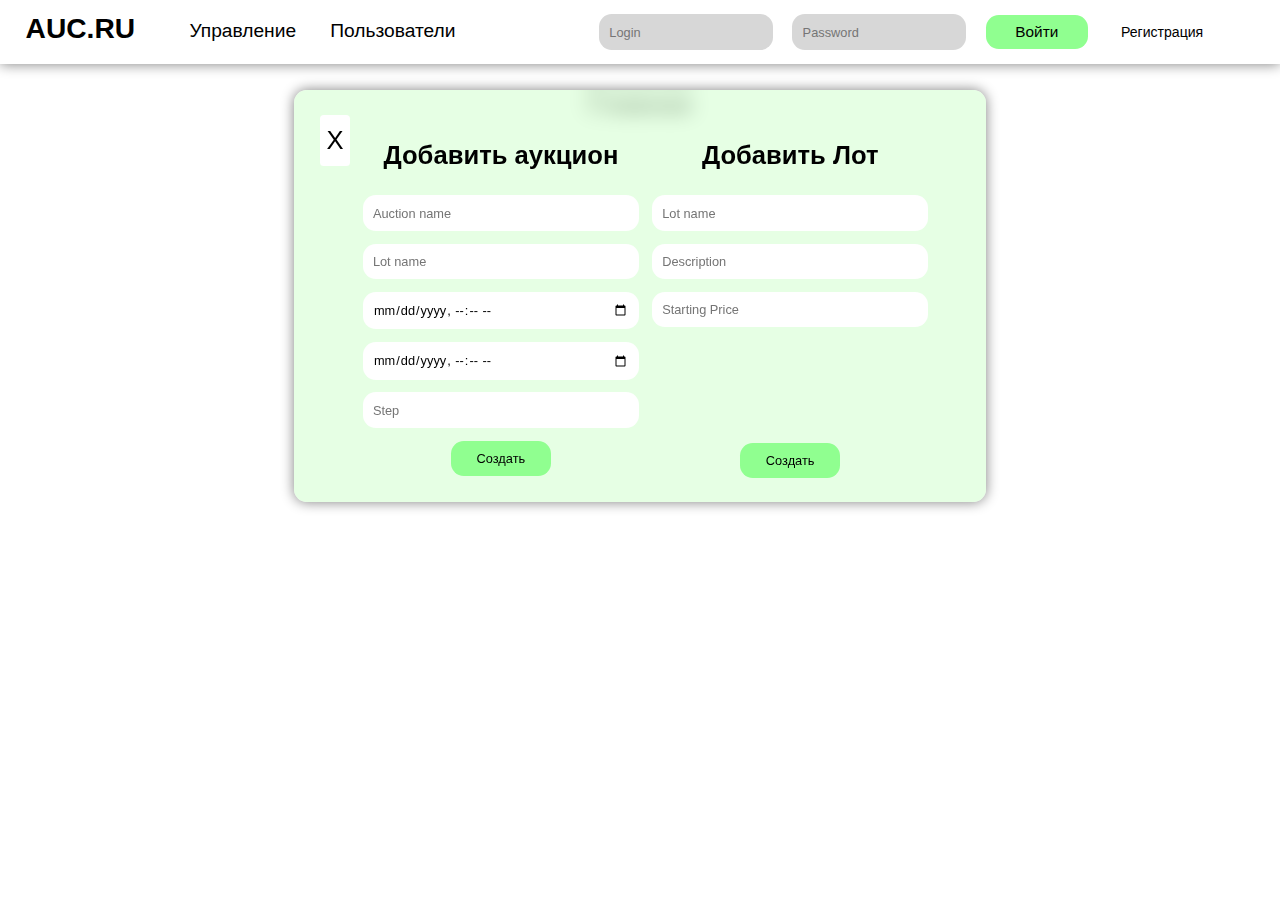
==== index.html @ 2f701a17 "Мозговый вторник" ====
<!DOCTYPE html>
<html lang="en">
<head>
    <meta charset="UTF-8">
    <meta name="viewport" content="width=device-width, initial-scale=1.0">
    <title>Auctions</title>
    <link rel="stylesheet" href="./resources/css/style.css">
    <script src="./resources/js/FormLogic.js"></script>
    <script src="./resources/js/renderMainPage.js"></script>
</head>
<body onload="renderMainPage()">

    <!-- Header html -->

    <header>
        <h1>
            <a href="index.html">AUC.RU</a>
        </h1>
        <button class = "hide-bt" onclick = "openForm('control-dialog')">Управление</button>
        <button class = "hide-bt" onclick = "openForm('user-dialog')">Пользователи</button>
        <div id = "welcome">Hello, name!</div>
        <form id="auth-form" action="">
            <input type="text" name = "login" placeholder="Login">
            <input type="text" name = "password" placeholder="Password">
            <input type="submit" value = "Войти">
        </form>
        <button class = "button-reg" onclick="openForm('reg-dialog')">Регистрация</button>
    </header>

    <!-- Main -->

    <main>
        <h1 class="title-main">Главная</h1>

        <!-- Reg Dialog -->

        <dialog id="reg-dialog">
            <div class="reg-page">
                <button class="close-button" onclick="closeForm('reg-dialog')">X</button>
                <h1>Регистрация</h1>
                <form  id = "reg-form" action="" method="post">
                    <input type="text" name = "login" placeholder="Login">
                    <input type="text" name = "lastname" placeholder="Lastname">
                    <input type="text" name = "name" placeholder="Name">
                    <input type="text" name = "middle_name" placeholder="Middlename">
                    <input type="text" name = "bank_info" placeholder="Bank info">
                    <input type="text" name = "password" placeholder="Password">
                    <input type="submit" value="Зарегаться">
                </form>
            </div>
        </dialog>

        <!-- Control Dialog -->

        <dialog id="control-dialog">
            <button class="close-button" onclick="closeForm('control-dialog')">X</button>
            <div class="control-page">
                <h1>Добавить аукцион</h1>
                <form  id = "control-form" action="/auc/create" method="post">
                    <input required type="text" name = "auct_name" placeholder="Auction name" >
                    <input required type="text" name = "lot_name" placeholder="Lot name">
                    <input required type="datetime-local" name = "starting_date" placeholder="Starting date">
                    <input required type="datetime-local" name = "ending_date" placeholder="Ending_date">
                    <input required type="number" name = "auct_step" placeholder="Step">
                    <input type="submit" value="Создать" onclick = "alert('Ставка сделана, ставок больше нет')">
                </form>
            </div>
            <div class="control-page">
                <h1>Добавить Лот</h1>
                <form  id = "control-form" action="/lot/create" method="post">
                    <input required type="text" name = "lot_name" placeholder="Lot name">
                    <input required type="text" name = "description" placeholder="Description">
                    <input required type="number" name = "start_price" placeholder="Starting Price">
                    <input type="submit" value="Создать" class = "second-b">
                </form>
            </div>
        </dialog>

        <!-- User Dialog -->

        <dialog id="user-dialog">
            <div class="user-page">
                <button class="close-button" onclick="closeForm('user-dialog')">X</button>
                <h1>Все пользователи</h1>
                <div id="user-block">
                    <form class="user-info" action ="/user/update" method="post">
                        <input readonly value="ID" name="id" class="user-id">
                        <input readonly value="Lastname" class="user-lname">
                        <input readonly value="Name" class="user-name">
                        <input readonly value="Middlename" class="user-mname">
                        <input readonly value="Bank info" class="user-bank">
                        <select name="id_role" class="user-role" onchange="updateUser(0)">
                            <option value="1">Администратор</option>
                            <option value="2">Аукционер</option>
                            <option value="3">Участник</option>
                        </select>
                    </form>                    
                </div>
            </div>
        </dialog>

        <!-- Auctions -->

        <div id="auc-box">
            <!-- <div class="auc-cont">
                <h2>Название аукциона</h2>
                <p>Дата начала: 22.22.2024 00:00</p>
                <p>Дата окончания: 23.22.2024 00:00</p>
                <ol>
                    <li>Лот 1</li>
                    <li>Лот 2</li>
                    <li>Лот 3</li>
                </ol>
                
                <button onclick = "alert('Ставка сделана, ставок больше нет')">Сделать ставку</button>
            </div>
            <div class="auc-cont">
                <h2>Название аукциона</h2>
                <p>Дата начала: 22.22.2024 00:00</p>
                <p>Дата окончания: 23.22.2024 00:00</p>
                <ol>
                    <li>Лот 1</li>
                    <li>Лот 2</li>
                    <li>Лот 3</li>
                    <li>Лот 4</li>
                </ol>
                <button onclick = "alert('Ставка сделана, ставок больше нет')">Сделать ставку</button>
            </div> -->
        </div>

    </main>
</body>
</html>
---- resources/css/style.css ----
/* All documetn styles */
* {
    margin: 0;
    font-family: "Roboto", sans-serif;
}

body::-webkit-scrollbar {
    display: none;
}

dialog{
    transition: display 0.2s allow-discrete, overlay 0.2s allow-discrete;
    animation: close-dialog 0.2s forwards;
    top: 7vw;
    margin: 0 auto;
    width: 30%;
    border: none;
    border-radius: 1vw;
    background-color: rgb(219, 255, 216, 0.7);
    backdrop-filter: blur(10px);
    z-index: 4;
    padding: 2vw;
    box-shadow: 0vw 0vw 1vw 0vw grey;
}

dialog[open]{
    animation: open-dialog 0.2s forwards;
}

input {
    border: none;
    border-radius: 1vw;
    padding: 0.8vw;
    background-color: rgb(215, 215, 215);
    font-size: 1vw;
}

input[type='submit'] {
    cursor: pointer;
    transition: 0.2s;
    padding: 0.8vw 2vw;
    background-color: rgb(144, 255, 144);
}

input[type='submit']:hover {
    background-color: rgb(89, 255, 89);
    transition: 0.5s;
}

/* Header styles */

header {
    display: flex;
    justify-content: end;
    width: 100%;
    height: 5vw;
    box-shadow: 0 0.1vw 1vw 0 grey;
}

header h1 a{
    position: absolute;
    text-decoration: none;
    font-weight: 900;
    font-size: 2.2vw;
    left: 0;
    margin-left: 2vw;
    margin-top: 1vw;
    color: black;
}

header div#welcome{
    display: none; /* При успешной авторизации - display: block*/
    font-size: 1.4vw;
    position: absolute;
    right: 10vw;
    align-self: center;
}

header button.button-reg{
    display: flex; /* При успешной авторизации - display: none*/
}

form#auth-form{
    margin-right: 15vw;
    display: flex; /* При успешной авторизации - display: none*/
    gap: 1.5vw;
    align-items: center;
}

form#auth-form input{
    width: 12vw;
    font-size: 1vw;
}

form#auth-form input[type='submit']{
    width: 8vw;
    font-size: 1.2vw;
    font-weight: 500;
    padding: 0.65vw 2vw;
}

header button{
    transition: 0.2s;
    border: none;
    border-radius: 1vw;
    background: none;
    position: absolute;
    margin-top: 1.1vw;
    margin-right: 4vw;
    font-size: 1.1vw;
    font-weight: 300;
    padding: 0.75vw 2vw;
}

header button:hover{
    background-color: rgb(144, 255, 144);
    transition: 0.5s;
}

header .hide-bt{
    position: absolute;
    left: 14vw;
    font-size: 1.5vw;
    padding: 0.5vw 0.8vw;
}

header .hide-bt:nth-of-type(2){
    left: 25vw;
}

/* main styles */

main h1 {
    margin: 2vw 0;
    text-align: center;
    font-size: 2vw;
}

main #auc-box{
    margin: 0 10vw;
    padding: 2vw;
    display: flex;
    flex-wrap: wrap;
    justify-content: center;
    gap: 5vw;
}

#auc-box .auc-cont h2{
    font-size: 1.7vw;
}

#auc-box .auc-cont p{
    line-height: 0.2vw;
    font-weight: 500;
    font-style: italic;
    font-size: 1vw;
}

#auc-box .auc-cont p:nth-of-type(2){
    margin-bottom: 1vw;
}

#auc-box .auc-cont{
    background-color: rgb(202, 202, 202);
    border-radius: 1vw;
    padding: 2vw;
    display: flex;
    flex-direction: column;
    align-items: center;
    gap: 1vw;
    position: relative;
}

.auc-cont ol{
    align-self: start;
    word-wrap: balance;
    padding-left: 1.5vw;
}

#auc-box .auc-cont li{
    font-size: 1vw;
}

.auc-cont button {
    transition: 0.2s;
    margin-top: auto;
    border: none;
    background-color: rgb(144, 255, 144);
    padding: 0.8vw 1vw;
    border-radius: 1vw;
    font-weight: 600;
    font-size: 1vw;
}

.auc-cont button:hover{
    background-color: rgb(68, 255, 68);
    transition: 0.5s;
}

/* dialog reg styles */

main dialog#reg-dialog h1{
    margin: 0vw 0 1.5vw 0;
}

dialog form#reg-form{
    display: flex;
    flex-direction: column;
    align-items: center;
    gap: 1vw;
}

dialog form#reg-form input:not(input[type="submit"]){
    width: 20vw;
    background-color: white;
}

dialog button.close-button {
    transition: 0.2s;
    border: none;
    background-color: white;
    padding: 0.2vw 0.5vw;
    border-radius: 0.3vw;
    font-size: 2vw;
    height: 4vw;
}

dialog button.close-button:hover{
    background-color: rgb(219, 219, 219);
    transition: 0.5s;
}

/* dialog control styles */

dialog#control-dialog{
    display: flex;
    gap: 1vw;
    width: 50vw;
}

dialog form#control-form{
    display: flex;
    flex-direction: column;
    align-items: center;
    gap: 1vw;
}

dialog form#control-form input:not(input[type="submit"]){
    width: 20vw;
    background-color: white;
}

input.second-b{
    position: absolute;
    top: 27.6vw;
}

/* dialog user styles */

dialog#user-dialog {
    width: 90vw;
}

dialog form.user-info{
    display: flex;
    gap: 0.6vw;
    justify-content: center;
}

dialog form.user-info *{
    width: 10vw;
    margin-bottom: 0.5vw;
    font-size: 1vw;
    background: white;
    border: 0.1vw solid rgb(58, 107, 33);
}
dialog form.user-info *:nth-child(1){
    width: 3vw;
    background-color: rgb(230, 230, 230);
}

dialog form.user-info select{
    border: 0.1vw solid rgb(58, 107, 33);
    border-radius: 1vw;

}

@keyframes open-dialog{
    from {
        opacity: 0;
    }
    to {
        opacity: 1;
    }
}

@keyframes close-dialog{
    from {
        opacity: 1;
    }
    to {
        opacity: 0;
    }
}
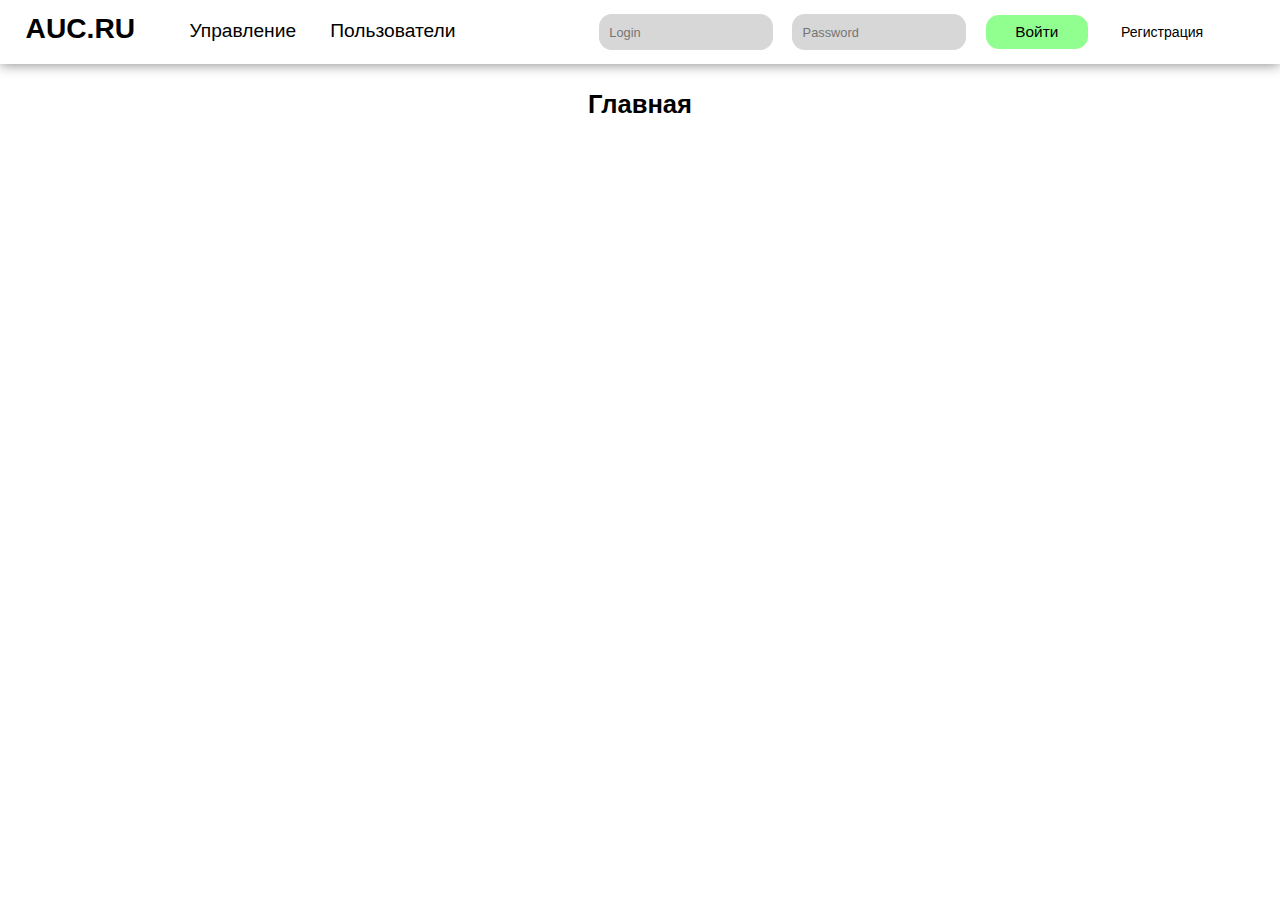
==== commit bbc42aee: "Небольшая среда" ====
--- a/index.html
+++ b/index.html
@@ -54,26 +54,28 @@
         <!-- Control Dialog -->
 
         <dialog id="control-dialog">
-            <button class="close-button" onclick="closeForm('control-dialog')">X</button>
-            <div class="control-page">
-                <h1>Добавить аукцион</h1>
-                <form  id = "control-form" action="/auc/create" method="post">
-                    <input required type="text" name = "auct_name" placeholder="Auction name" >
-                    <input required type="text" name = "lot_name" placeholder="Lot name">
-                    <input required type="datetime-local" name = "starting_date" placeholder="Starting date">
-                    <input required type="datetime-local" name = "ending_date" placeholder="Ending_date">
-                    <input required type="number" name = "auct_step" placeholder="Step">
-                    <input type="submit" value="Создать" onclick = "alert('Ставка сделана, ставок больше нет')">
-                </form>
-            </div>
-            <div class="control-page">
-                <h1>Добавить Лот</h1>
-                <form  id = "control-form" action="/lot/create" method="post">
-                    <input required type="text" name = "lot_name" placeholder="Lot name">
-                    <input required type="text" name = "description" placeholder="Description">
-                    <input required type="number" name = "start_price" placeholder="Starting Price">
-                    <input type="submit" value="Создать" class = "second-b">
-                </form>
+            <div class="control-box">
+                <button class="close-button" onclick="closeForm('control-dialog')">X</button>
+                <div class="control-page">
+                    <h1>Добавить аукцион</h1>
+                    <form  id = "control-form" action="/auc/create" method="post">
+                        <input required type="text" name = "auct_name" placeholder="Auction name" >
+                        <input required type="text" name = "lot_name" placeholder="Lot name">
+                        <input required type="datetime-local" name = "starting_date" placeholder="Starting date">
+                        <input required type="datetime-local" name = "ending_date" placeholder="Ending_date">
+                        <input required type="number" name = "auct_step" placeholder="Step">
+                        <input type="submit" value="Создать" onclick = "alert('Ставка сделана, ставок больше нет')">
+                    </form>
+                </div>
+                <div class="control-page">
+                    <h1>Добавить Лот</h1>
+                    <form  id = "control-form" action="/lot/create" method="post">
+                        <input required type="text" name = "lot_name" placeholder="Lot name">
+                        <input required type="text" name = "description" placeholder="Description">
+                        <input required type="number" name = "start_price" placeholder="Starting Price">
+                        <input type="submit" value="Создать" class = "second-b">
+                    </form>
+                </div>
             </div>
         </dialog>
 
@@ -100,33 +102,24 @@
             </div>
         </dialog>
 
+
+        <dialog id="redact-dialog">
+            <div class="redact-box">
+                <button class="close-button" onclick="closeForm('redact-dialog')">X</button>
+                <h1>Редактирование аукциона</h1>
+                <form action="#">
+                    <input required type="text" name = "auct_name" placeholder="Auction name" >
+                    <input required type="text" name = "lot_name" placeholder="Lot name">
+                    <input required type="datetime-local" name = "starting_date" placeholder="Starting date">
+                    <input required type="datetime-local" name = "ending_date" placeholder="Ending_date">
+                    <input required type="number" name = "auct_step" placeholder="Step">
+                    <input type="submit" value="Сохранить" onclick = "alert('Редактирование завершено!')">
+                </form>
+            </div>
+        </dialog>
         <!-- Auctions -->
 
         <div id="auc-box">
-            <!-- <div class="auc-cont">
-                <h2>Название аукциона</h2>
-                <p>Дата начала: 22.22.2024 00:00</p>
-                <p>Дата окончания: 23.22.2024 00:00</p>
-                <ol>
-                    <li>Лот 1</li>
-                    <li>Лот 2</li>
-                    <li>Лот 3</li>
-                </ol>
-                
-                <button onclick = "alert('Ставка сделана, ставок больше нет')">Сделать ставку</button>
-            </div>
-            <div class="auc-cont">
-                <h2>Название аукциона</h2>
-                <p>Дата начала: 22.22.2024 00:00</p>
-                <p>Дата окончания: 23.22.2024 00:00</p>
-                <ol>
-                    <li>Лот 1</li>
-                    <li>Лот 2</li>
-                    <li>Лот 3</li>
-                    <li>Лот 4</li>
-                </ol>
-                <button onclick = "alert('Ставка сделана, ставок больше нет')">Сделать ставку</button>
-            </div> -->
         </div>
 
     </main>
--- a/resources/css/style.css
+++ b/resources/css/style.css
@@ -233,9 +233,11 @@
 /* dialog control styles */
 
 dialog#control-dialog{
-    display: flex;
-    gap: 1vw;
     width: 50vw;
+}
+dialog#control-dialog div.control-box{
+    display: flex;
+    gap: 1vw;
 }
 
 dialog form#control-form{
@@ -301,4 +303,25 @@
     to {
         opacity: 0;
     }
+}
+
+/* dialog redact styles */
+
+.auc-cont button.redact-button{
+    padding: 0.2vw 0.5vw;
+    font-size: 1vw;
+    position: absolute;
+    right: 0.5vw;
+    top: 0.5vw;
+}
+
+.auc-cont button.redact-button:hover{
+    background-color: rgb(200, 164, 103);
+    transition: 0.3s;
+}
+
+dialog#redact-dialog form{
+    display: flex;
+    flex-direction: column;
+    gap: 1vw;
 }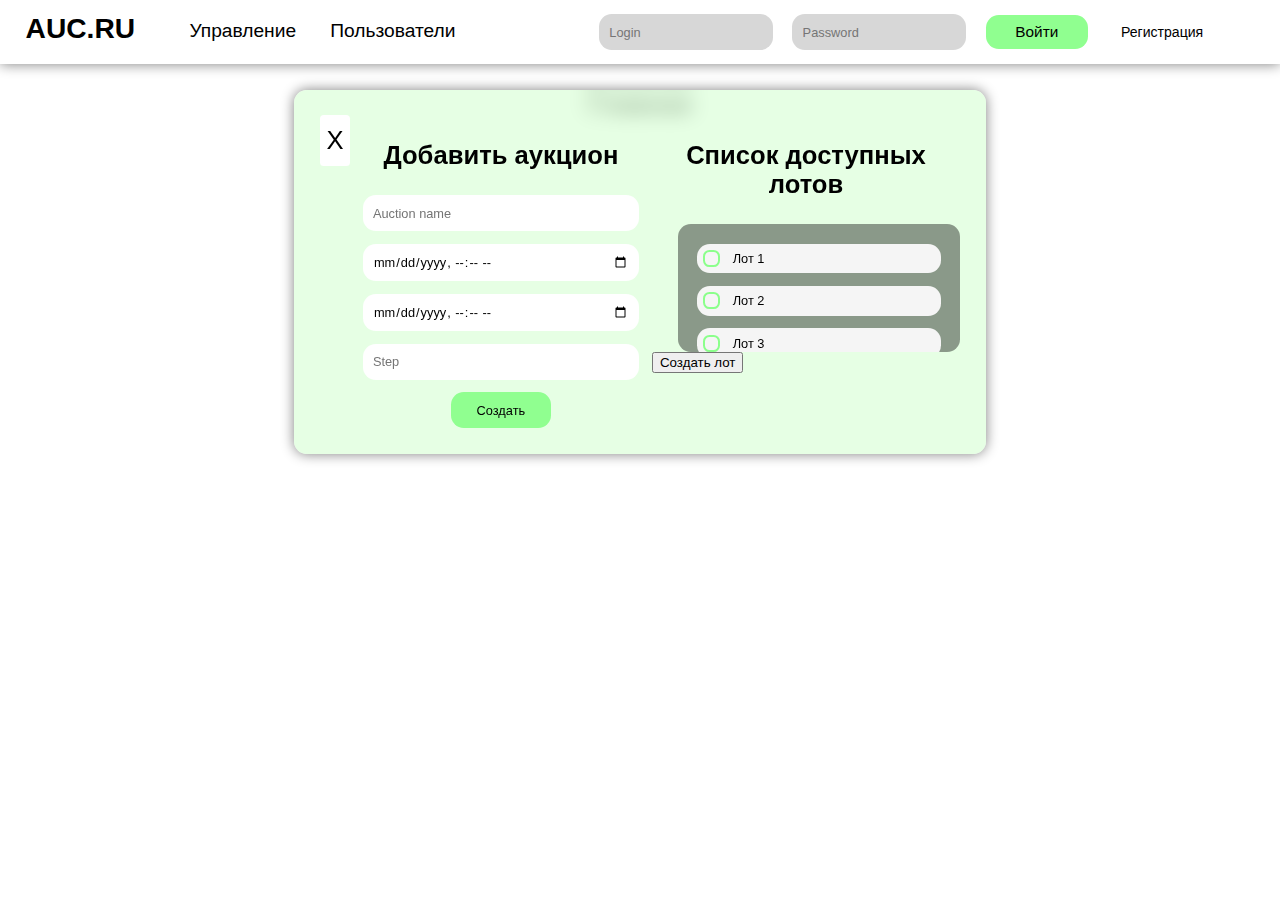
==== commit 74add402: "Попытка чекбоксы создать" ====
--- a/index.html
+++ b/index.html
@@ -39,7 +39,7 @@
             <div class="reg-page">
                 <button class="close-button" onclick="closeForm('reg-dialog')">X</button>
                 <h1>Регистрация</h1>
-                <form  id = "reg-form" action="" method="post">
+                <form  id = "reg-form" action="/user/add" method="post">
                     <input type="text" name = "login" placeholder="Login">
                     <input type="text" name = "lastname" placeholder="Lastname">
                     <input type="text" name = "name" placeholder="Name">
@@ -53,30 +53,39 @@
 
         <!-- Control Dialog -->
 
-        <dialog id="control-dialog">
+        <dialog id="control-dialog" open>
             <div class="control-box">
                 <button class="close-button" onclick="closeForm('control-dialog')">X</button>
                 <div class="control-page">
                     <h1>Добавить аукцион</h1>
                     <form  id = "control-form" action="/auc/create" method="post">
                         <input required type="text" name = "auct_name" placeholder="Auction name" >
-                        <input required type="text" name = "lot_name" placeholder="Lot name">
                         <input required type="datetime-local" name = "starting_date" placeholder="Starting date">
                         <input required type="datetime-local" name = "ending_date" placeholder="Ending_date">
                         <input required type="number" name = "auct_step" placeholder="Step">
-                        <input type="submit" value="Создать" onclick = "alert('Ставка сделана, ставок больше нет')">
+                        <input type="submit" value="Создать">
                     </form>
                 </div>
                 <div class="control-page">
-                    <h1>Добавить Лот</h1>
-                    <form  id = "control-form" action="/lot/create" method="post">
-                        <input required type="text" name = "lot_name" placeholder="Lot name">
-                        <input required type="text" name = "description" placeholder="Description">
-                        <input required type="number" name = "start_price" placeholder="Starting Price">
-                        <input type="submit" value="Создать" class = "second-b">
-                    </form>
+                    <h1>Список доступных лотов</h1>
+                    <div class="lots-box">
+                        <div class="lot-cont"><input type="checkbox"><span class="lot-span"></span>Лот 1</div>
+                        <div class="lot-cont"><input type="checkbox" data-lot_id="NULL"><span class="lot-span"></span>Лот 2</div>
+                        <div class="lot-cont"><input type="checkbox"><span class="lot-span"></span>Лот 3</div>
+                        <div class="lot-cont"><input type="checkbox"><span class="lot-span"></span>Лот 4</div>
+                        <div class="lot-cont"><input type="checkbox"><span class="lot-span"></span>Лот 4</div>
+                        <div class="lot-cont"><input type="checkbox"><span class="lot-span"></span>Лот 4</div>
+                        <div class="lot-cont"><input type="checkbox"><span class="lot-span"></span>Лот 4</div>
+                    </div>
+                    <button type="button" onclick="openForm('lot-dialog')">Создать лот</button>
                 </div>
             </div>
+        </dialog>
+
+        <!-- Lot dialog -->
+
+        <dialog id="lot-dialog">
+
         </dialog>
 
         <!-- User Dialog -->
--- a/resources/css/style.css
+++ b/resources/css/style.css
@@ -69,7 +69,7 @@
 }
 
 header div#welcome{
-    display: none; /* При успешной авторизации - display: block*/
+    display: none; /* При успешной авторизации - display: block | если не авторизирован - display: none*/
     font-size: 1.4vw;
     position: absolute;
     right: 10vw;
@@ -77,12 +77,12 @@
 }
 
 header button.button-reg{
-    display: flex; /* При успешной авторизации - display: none*/
+    display: flex; /* При успешной авторизации - display: none | если не авторизирован - display: flex*/
 }
 
 form#auth-form{
     margin-right: 15vw;
-    display: flex; /* При успешной авторизации - display: none*/
+    display: flex; /* При успешной авторизации - display: none | если не авторизирован - display: flex*/
     gap: 1.5vw;
     align-items: center;
 }
@@ -250,6 +250,15 @@
 dialog form#control-form input:not(input[type="submit"]){
     width: 20vw;
     background-color: white;
+}
+
+dialog form#control-form select{
+    font-size: 1vw;
+    width: 21.6vw;
+    background-color: white;
+    border: none;
+    border-radius: 1vw;
+    height: 3vw;
 }
 
 input.second-b{
@@ -324,4 +333,64 @@
     display: flex;
     flex-direction: column;
     gap: 1vw;
-}+}
+
+dialog#redact-dialog form input:not(input[type="submit"]){
+    background-color: white;
+}
+
+.lots-box {
+    background-color: rgba(0, 0, 0, 0.4);
+    border-radius: 1vw;
+    padding: 1.5vw;
+    margin-left: 2vw;
+    height: 7vw;
+    overflow-y: auto;
+    display: flex;
+    flex-direction: column;
+    gap: 1vw;
+    font-size: 1vw;
+}
+
+.lot-cont {
+    display: flex;
+    align-items: center;
+    gap: 1vw;
+    background-color: rgb(245, 245, 245);
+    padding: 0.5vw;
+    border-radius: 1vw;
+}
+
+input[type="checkbox"] {
+    display: none; /* Скрываем стандартный чекбокс */
+}
+
+.lot-span {
+    display: inline-block;
+    width: 1vw;
+    height: 1vw;
+    border-radius: 0.5vw;
+    cursor: pointer;
+    border: 0.2vw solid rgb(139, 255, 139);
+    position: relative;
+}
+
+.lot-span::after {
+    content: '';
+    position: absolute;
+    left: 50%;
+    top: 50%;
+    width: 0.4vw;
+    height: 0.8vw;
+    border: solid white;
+    border-width: 0 0.1vw 0.1vw 0;
+    transform: translate(-50%, -50%) rotate(45deg);
+    opacity: 0; /* Скрываем галочку */
+    transition: opacity 0.2s ease; /* Добавляем анимацию перехода */
+}
+
+input[type="checkbox"]:checked + .lot-span::after {
+    opacity: 1; /* Показываем галочку, когда чекбокс выбран */
+}
+
+
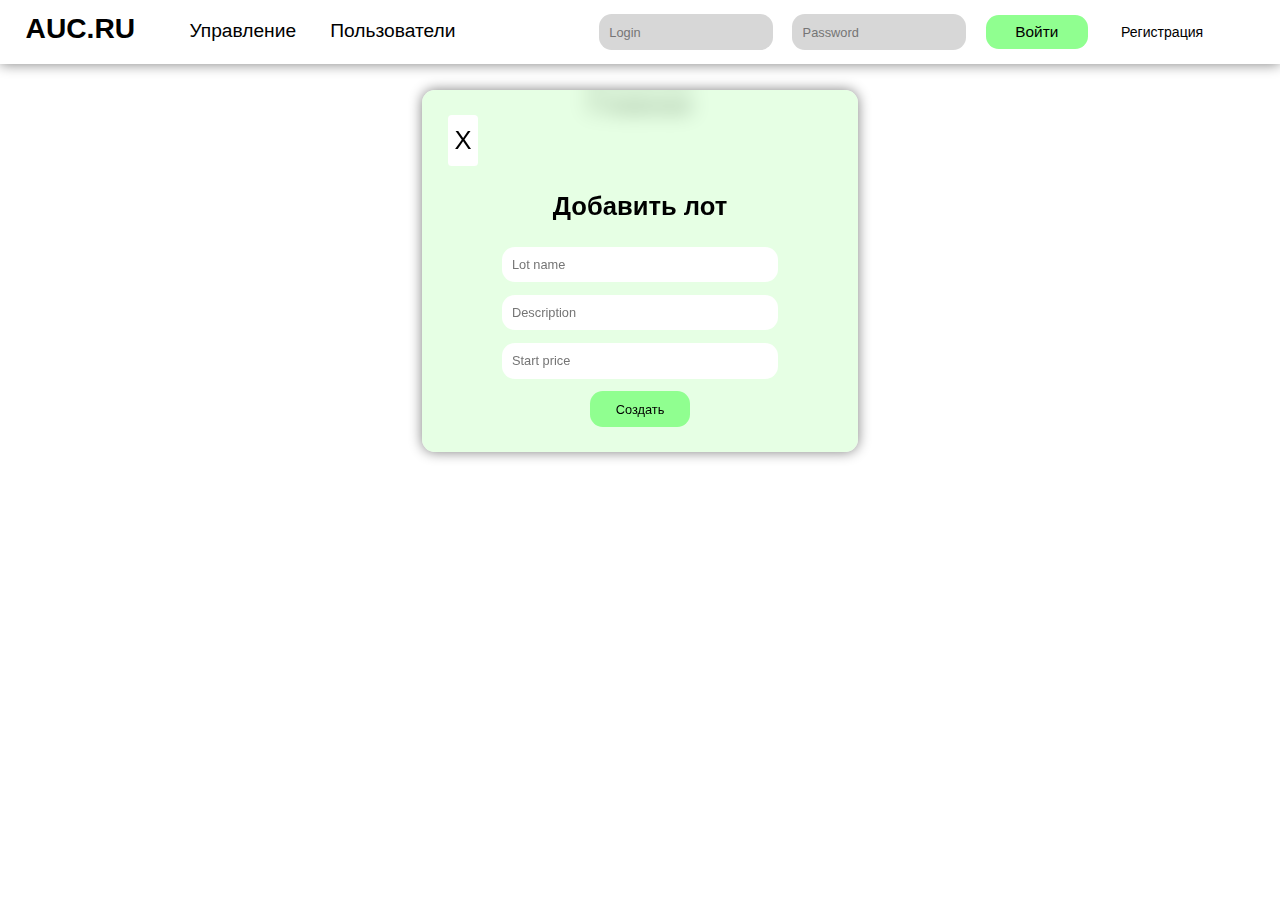
==== commit f7f802ac: "Действительно важный пятница" ====
--- a/index.html
+++ b/index.html
@@ -53,7 +53,7 @@
 
         <!-- Control Dialog -->
 
-        <dialog id="control-dialog" open>
+        <dialog id="control-dialog">
             <div class="control-box">
                 <button class="close-button" onclick="closeForm('control-dialog')">X</button>
                 <div class="control-page">
@@ -68,24 +68,35 @@
                 </div>
                 <div class="control-page">
                     <h1>Список доступных лотов</h1>
-                    <div class="lots-box">
-                        <div class="lot-cont"><input type="checkbox"><span class="lot-span"></span>Лот 1</div>
-                        <div class="lot-cont"><input type="checkbox" data-lot_id="NULL"><span class="lot-span"></span>Лот 2</div>
-                        <div class="lot-cont"><input type="checkbox"><span class="lot-span"></span>Лот 3</div>
-                        <div class="lot-cont"><input type="checkbox"><span class="lot-span"></span>Лот 4</div>
-                        <div class="lot-cont"><input type="checkbox"><span class="lot-span"></span>Лот 4</div>
-                        <div class="lot-cont"><input type="checkbox"><span class="lot-span"></span>Лот 4</div>
-                        <div class="lot-cont"><input type="checkbox"><span class="lot-span"></span>Лот 4</div>
+                    <div class="lot-box">
+                        <form id="lots-form" action="" method="">
+                            <select name="lot_name" id="" multiple>
+                                <option value="">Лот 1</option>
+                                <option value="">Лот 2</option>
+                                <option value="">Лот 3</option>
+                                <option value="">Лот 4</option>
+                            </select>
+                        </form>
                     </div>
-                    <button type="button" onclick="openForm('lot-dialog')">Создать лот</button>
+                    <button type="button" class="create-lot" onclick="openForm('lot-dialog')">Создать новый лот</button>
                 </div>
             </div>
         </dialog>
 
         <!-- Lot dialog -->
 
-        <dialog id="lot-dialog">
-
+        <dialog id="lot-dialog" open>
+            <div class="lot-cont">
+                <button class="close-button" onclick="closeForm('lot-dialog')">X</button>
+                <h1>Добавить лот</h1>
+                <div class="lot-page">
+                    <form  id = "lot-form" action="/lot/create" method="post">
+                        <input required type="text" name = "lot_name" placeholder="Lot name" >
+                        <input required type="text" name = "description" placeholder="Description">
+                        <input required type="number" name = "start_price" placeholder="Start price">
+                        <input type="submit" value="Создать">
+                    </form>
+                </div>
         </dialog>
 
         <!-- User Dialog -->
--- a/resources/css/style.css
+++ b/resources/css/style.css
@@ -266,6 +266,77 @@
     top: 27.6vw;
 }
 
+dialog#control-dialog div.control-page:nth-of-type(2){
+    margin: 0vw 2vw;
+    display: flex;
+    flex-direction: column;
+    align-items: center;
+}
+
+dialog#control-dialog button.create-lot {
+    border-radius: 1vw;
+    margin-top: 2.1vw;
+    border: none;
+    font-size: 1vw;
+    cursor: pointer;
+    transition: 0.2s;
+    padding: 0.8vw 2vw;
+    background-color: rgb(144, 255, 144);
+}
+
+dialog#control-dialog button.create-lot:hover {
+    background-color: rgb(89, 255, 89);
+    transition: 0.5s;
+}
+
+dialog#control-dialog div.lot-box{
+    width: 80%;
+    background-color: rgb(0, 0, 0, 0.45);
+    padding: 1.5vw;
+    border-radius: 1vw;
+    height: 8vw;
+    overflow: hidden;
+}
+
+dialog#control-dialog form#lots-form{
+    width: 100%;
+    background: transparent;
+    height: 100%;
+    overflow: hidden;
+}
+
+dialog#control-dialog form#lots-form select{
+    width: 100%;
+    background: transparent;
+    border: none;
+    font-size: 1vw;
+    height: 100%;
+}
+
+dialog#control-dialog form#lots-form select::-webkit-scrollbar{
+    display: none;
+}
+
+dialog#control-dialog form#lots-form select option{
+    white-space: normal;
+    transition: 0.3s;
+    margin-bottom: 1vw;
+    padding: 0.7vw;
+    border-radius: 1vw;
+    margin-right: 0.5vw;
+    background-color: #78ff83;
+}
+
+dialog#control-dialog form#lots-form select option:hover{
+    background-color: #3ef24d;
+    transition: 0.3s;
+    color: black;
+}
+
+dialog#control-dialog form#lots-form select:focus{
+    outline: transparent;
+}
+
 /* dialog user styles */
 
 dialog#user-dialog {
@@ -339,58 +410,17 @@
     background-color: white;
 }
 
-.lots-box {
-    background-color: rgba(0, 0, 0, 0.4);
-    border-radius: 1vw;
-    padding: 1.5vw;
-    margin-left: 2vw;
-    height: 7vw;
-    overflow-y: auto;
-    display: flex;
-    flex-direction: column;
-    gap: 1vw;
-    font-size: 1vw;
-}
-
-.lot-cont {
-    display: flex;
-    align-items: center;
-    gap: 1vw;
-    background-color: rgb(245, 245, 245);
-    padding: 0.5vw;
-    border-radius: 1vw;
-}
-
-input[type="checkbox"] {
-    display: none; /* Скрываем стандартный чекбокс */
-}
-
-.lot-span {
-    display: inline-block;
-    width: 1vw;
-    height: 1vw;
-    border-radius: 0.5vw;
-    cursor: pointer;
-    border: 0.2vw solid rgb(139, 255, 139);
-    position: relative;
-}
-
-.lot-span::after {
-    content: '';
-    position: absolute;
-    left: 50%;
-    top: 50%;
-    width: 0.4vw;
-    height: 0.8vw;
-    border: solid white;
-    border-width: 0 0.1vw 0.1vw 0;
-    transform: translate(-50%, -50%) rotate(45deg);
-    opacity: 0; /* Скрываем галочку */
-    transition: opacity 0.2s ease; /* Добавляем анимацию перехода */
-}
-
-input[type="checkbox"]:checked + .lot-span::after {
-    opacity: 1; /* Показываем галочку, когда чекбокс выбран */
-}
-
-
+/* Lot dialog styles */
+
+dialog#lot-dialog form{
+    display: flex;
+    flex-direction: column;
+    gap: 1vw;
+    align-items: center;
+}
+
+dialog form#lot-form input:not(input[type="submit"]){
+    width: 20vw;
+    background-color: white;
+    color: black;
+}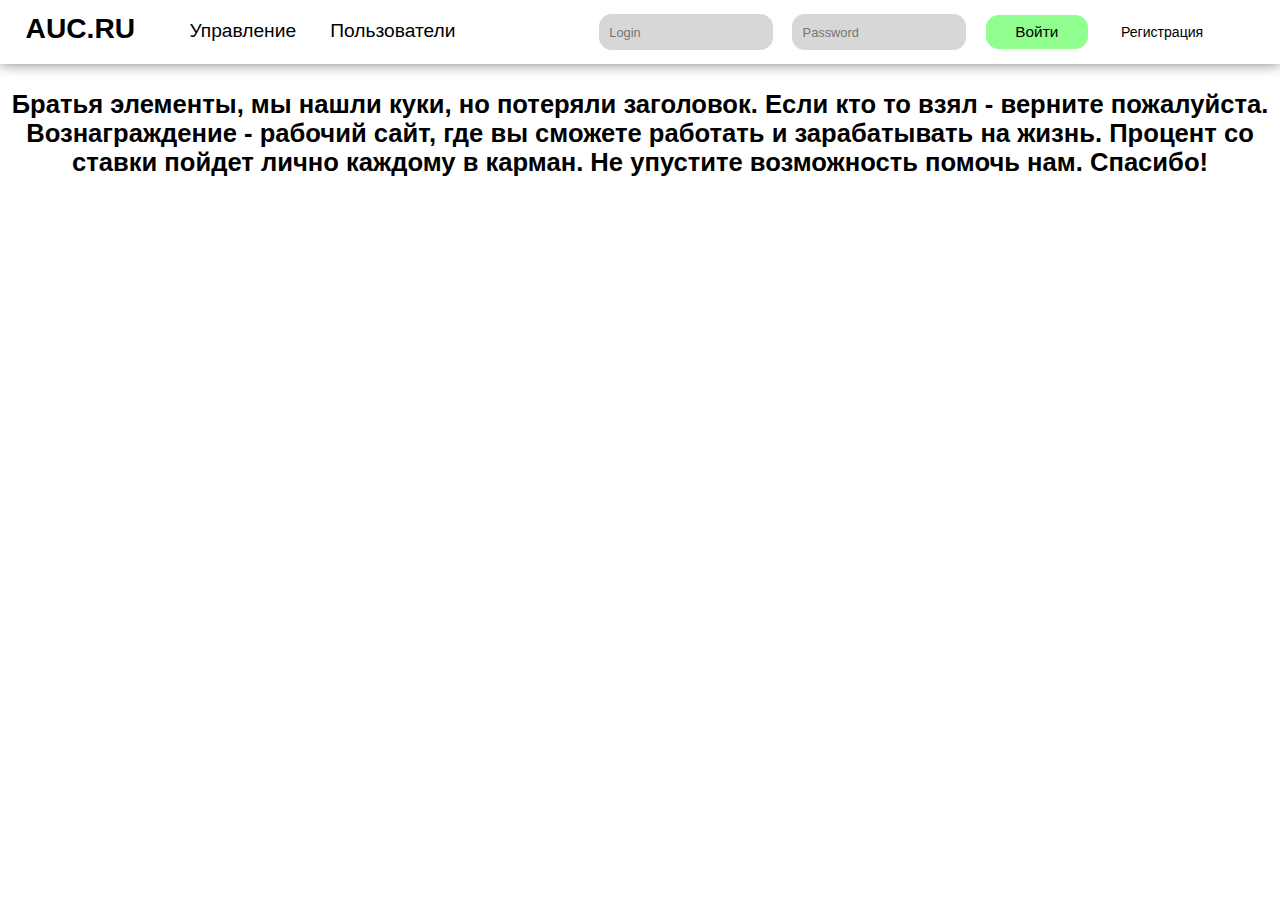
==== commit 32ee3c30: "Изменение авторизации. Работа над куки" ====
--- a/index.html
+++ b/index.html
@@ -20,7 +20,8 @@
         <button class = "hide-bt" onclick = "openForm('control-dialog')">Управление</button>
         <button class = "hide-bt" onclick = "openForm('user-dialog')">Пользователи</button>
         <div id = "welcome">Hello, name!</div>
-        <form id="auth-form" action="">
+        <button id="welcome-but">&crarr;</button>
+        <form id="auth-form" action="/user/login" method="post">
             <input type="text" name = "login" placeholder="Login">
             <input type="text" name = "password" placeholder="Password">
             <input type="submit" value = "Войти">
@@ -31,7 +32,7 @@
     <!-- Main -->
 
     <main>
-        <h1 class="title-main">Главная</h1>
+        <h1 class="title-main">Братья элементы, мы нашли куки, но потеряли заголовок. Если кто то взял - верните пожалуйста. Вознаграждение - рабочий сайт, где вы сможете работать и зарабатывать на жизнь. Процент со ставки пойдет лично каждому в карман. Не упустите возможность помочь нам. Спасибо!</h1>
 
         <!-- Reg Dialog -->
 
@@ -85,7 +86,7 @@
 
         <!-- Lot dialog -->
 
-        <dialog id="lot-dialog" open>
+        <dialog id="lot-dialog">
             <div class="lot-cont">
                 <button class="close-button" onclick="closeForm('lot-dialog')">X</button>
                 <h1>Добавить лот</h1>
--- a/resources/css/style.css
+++ b/resources/css/style.css
@@ -72,8 +72,12 @@
     display: none; /* При успешной авторизации - display: block | если не авторизирован - display: none*/
     font-size: 1.4vw;
     position: absolute;
-    right: 10vw;
+    right: 13vw;
     align-self: center;
+}
+
+header button#welcome-but{
+    display:none; /* При успешной авторизации: display: block | если не авторизирован: display: none */
 }
 
 header button.button-reg{
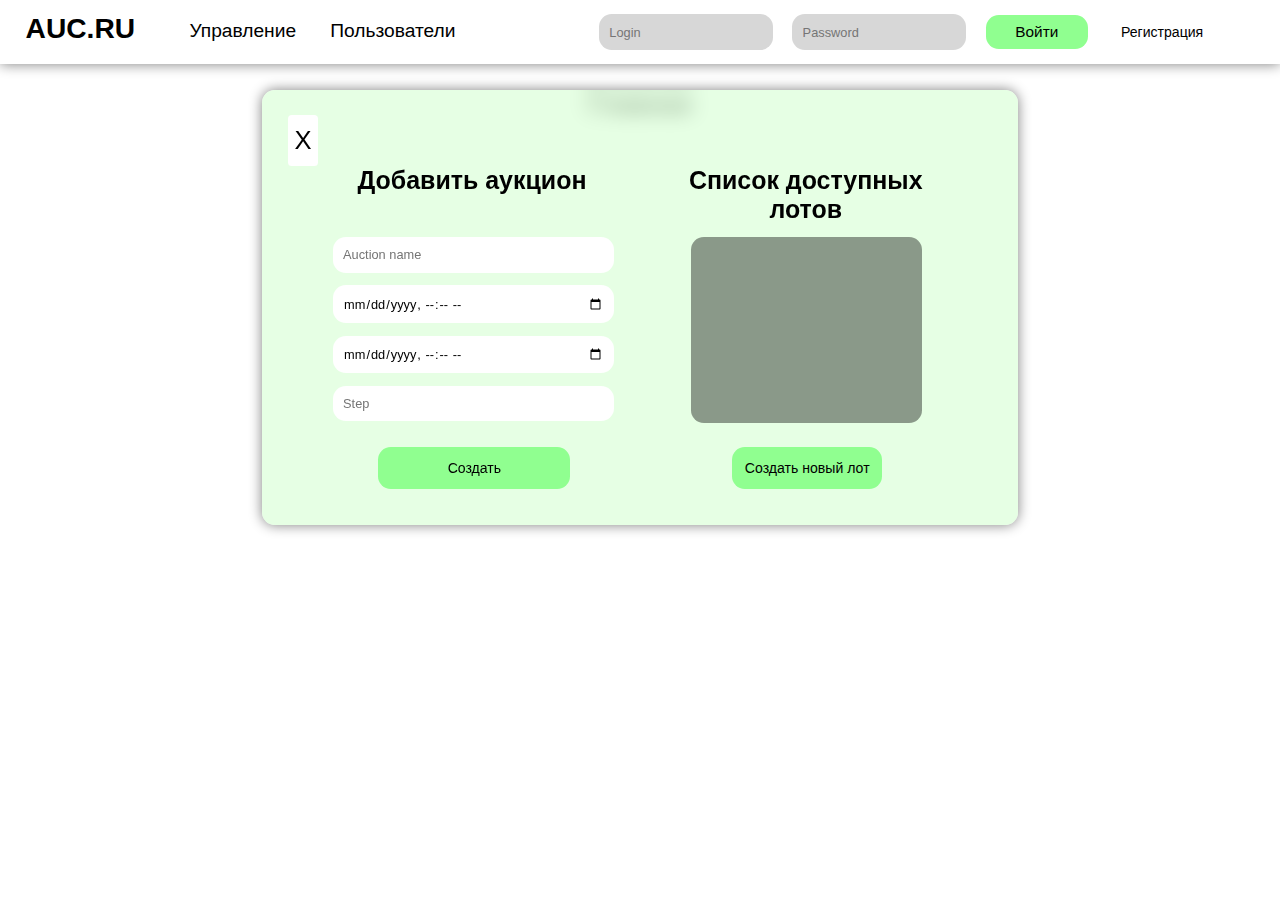
==== commit 9e761b1d: "маленький шаг к большой победе" ====
--- a/index.html
+++ b/index.html
@@ -8,8 +8,10 @@
     <link rel="stylesheet" href="./resources/css/style.css">
     <script src="./resources/js/FormLogic.js"></script>
     <script src="./resources/js/renderMainPage.js"></script>
+    <script src="./resources/js/renderUserInfo.js"></script>
+    <script src="./resources/js/renderCreateAuc.js"></script>
 </head>
-<body onload="renderMainPage()">
+<body onload="renderMainPage(), loadLotsForCreateAuc()">
 
     <!-- Header html -->
 
@@ -32,7 +34,7 @@
     <!-- Main -->
 
     <main>
-        <h1 class="title-main">Братья элементы, мы нашли куки, но потеряли заголовок. Если кто то взял - верните пожалуйста. Вознаграждение - рабочий сайт, где вы сможете работать и зарабатывать на жизнь. Процент со ставки пойдет лично каждому в карман. Не упустите возможность помочь нам. Спасибо!</h1>
+        <h1 class="title-main">Главная</h1>
 
         <!-- Reg Dialog -->
 
@@ -54,37 +56,39 @@
 
         <!-- Control Dialog -->
 
-        <dialog id="control-dialog">
+        <dialog id="control-dialog" open>
             <div class="control-box">
                 <button class="close-button" onclick="closeForm('control-dialog')">X</button>
-                <div class="control-page">
-                    <h1>Добавить аукцион</h1>
-                    <form  id = "control-form" action="/auc/create" method="post">
-                        <input required type="text" name = "auct_name" placeholder="Auction name" >
-                        <input required type="datetime-local" name = "starting_date" placeholder="Starting date">
-                        <input required type="datetime-local" name = "ending_date" placeholder="Ending_date">
-                        <input required type="number" name = "auct_step" placeholder="Step">
+                <div class="control-names">
+                    <h2>Добавить аукцион</h2>
+                    <h2>Список доступных<br>лотов</h2>
+                </div>
+                <form id="control-form" action="/auc/create" method="post">
+                    <div class="control-flexbox">
+                        <div class="control">
+                            <input required type="text" name="auct_name" placeholder="Auction name">
+                            <input required type="datetime-local" name="starting_date" placeholder="Starting date">
+                            <input required type="datetime-local" name="ending_date" placeholder="Ending date">
+                            <input required type="number" name="auct_step" placeholder="Step">
+                        </div>
+                        
+                        <div id="create-lot-box">
+                            <div class="lot-box">
+                                <select name="lot_ids" id="" multiple>
+                                </select>
+                            </div>
+                        </div>
+                    </div>
+                    
+                    <div class="control-buttons">
                         <input type="submit" value="Создать">
-                    </form>
-                </div>
-                <div class="control-page">
-                    <h1>Список доступных лотов</h1>
-                    <div class="lot-box">
-                        <form id="lots-form" action="" method="">
-                            <select name="lot_name" id="" multiple>
-                                <option value="">Лот 1</option>
-                                <option value="">Лот 2</option>
-                                <option value="">Лот 3</option>
-                                <option value="">Лот 4</option>
-                            </select>
-                        </form>
+                        <button type="button" class="create-lot" onclick="openForm('lot-dialog')">Создать новый лот</button>
                     </div>
-                    <button type="button" class="create-lot" onclick="openForm('lot-dialog')">Создать новый лот</button>
-                </div>
+                </form>
             </div>
         </dialog>
 
-        <!-- Lot dialog -->
+        <!-- Lot Dialog -->
 
         <dialog id="lot-dialog">
             <div class="lot-cont">
@@ -106,27 +110,27 @@
             <div class="user-page">
                 <button class="close-button" onclick="closeForm('user-dialog')">X</button>
                 <h1>Все пользователи</h1>
-                <div id="user-block">
-                    <form class="user-info" action ="/user/update" method="post">
-                        <input readonly value="ID" name="id" class="user-id">
-                        <input readonly value="Lastname" class="user-lname">
-                        <input readonly value="Name" class="user-name">
-                        <input readonly value="Middlename" class="user-mname">
-                        <input readonly value="Bank info" class="user-bank">
-                        <select name="id_role" class="user-role" onchange="updateUser(0)">
-                            <option value="1">Администратор</option>
-                            <option value="2">Аукционер</option>
-                            <option value="3">Участник</option>
-                        </select>
-                    </form>                    
+                <div class="user-hints">
+                    <input readonly value="UserID" disabled>
+                    <input readonly value="Name" disabled>
+                    <input readonly value="LastName"disabled>
+                    <input readonly value="MiddleName" disabled>
+                    <input readonly value="Bank Info" disabled>
+                    <input readonly value="Role" disabled>
+                </div>
+                <div id="user-box">
+                    <div id="user-block">
+                    </div>
                 </div>
             </div>
         </dialog>
 
+        <!-- Redact Dialog -->
 
         <dialog id="redact-dialog">
             <div class="redact-box">
                 <button class="close-button" onclick="closeForm('redact-dialog')">X</button>
+                <button id="delete-auc" onclick="">Удалить аукцион</button>
                 <h1>Редактирование аукциона</h1>
                 <form action="#">
                     <input required type="text" name = "auct_name" placeholder="Auction name" >
@@ -138,6 +142,7 @@
                 </form>
             </div>
         </dialog>
+
         <!-- Auctions -->
 
         <div id="auc-box">
--- a/resources/css/style.css
+++ b/resources/css/style.css
@@ -236,115 +236,169 @@
 
 /* dialog control styles */
 
-dialog#control-dialog{
-    width: 50vw;
-}
-dialog#control-dialog div.control-box{
-    display: flex;
+dialog#control-dialog {
+    width: 55vw;
+    height: 30vw;
+}
+
+dialog#control-dialog div.control-names{
+    display: flex;
+    gap: 8vw;
+    justify-content: center;
+    text-align: center;
+    font-size: 1.3vw;
+    margin-bottom: 1vw;
+}
+
+dialog#control-dialog form div.control-flexbox{
+    display: flex;
+    justify-content: center;
+    gap: 8vw;
+}
+
+dialog#control-dialog form div.control{
+    position: relative;
+    width: 22vw;
+    display: flex;
+    flex-direction: column;
     gap: 1vw;
-}
-
-dialog form#control-form{
-    display: flex;
-    flex-direction: column;
-    align-items: center;
-    gap: 1vw;
-}
-
-dialog form#control-form input:not(input[type="submit"]){
-    width: 20vw;
+    margin-bottom: 2vw;
+}
+
+dialog#control-dialog form div.control input{
     background-color: white;
-}
-
-dialog form#control-form select{
-    font-size: 1vw;
-    width: 21.6vw;
-    background-color: white;
-    border: none;
-    border-radius: 1vw;
-    height: 3vw;
-}
-
-input.second-b{
-    position: absolute;
-    top: 27.6vw;
-}
-
-dialog#control-dialog div.control-page:nth-of-type(2){
-    margin: 0vw 2vw;
-    display: flex;
-    flex-direction: column;
-    align-items: center;
-}
-
-dialog#control-dialog button.create-lot {
-    border-radius: 1vw;
-    margin-top: 2.1vw;
-    border: none;
-    font-size: 1vw;
+    font-size: 1vw;
+}
+
+dialog#control-dialog form div#create-lot-box{
+    position: relative;
+    right: 2vw;
+    padding: 1.5vw;
+    width: 15vw;
+    background-color: rgb(0, 0, 0, 0.4);
+    border-radius: 1vw;
+    height: 11.5vw;
+}
+
+dialog#control-dialog form div#create-lot-box div.lot-box{
+    justify-self: center;
+    padding: 1vw;
+    height: 10vw;
+}
+
+dialog#control-dialog form div#create-lot-box div.lot-box select{
+    background-color: transparent;
+    border: none;
+    overflow: scroll;
+    height: 12.5vw;
+    position: relative;
+    top: -1.5vw;
+}
+
+dialog#control-dialog form div#create-lot-box div.lot-box select:focus{
+    outline: transparent;
+}
+
+dialog#control-dialog form div#create-lot-box div.lot-box select::-webkit-scrollbar{
+    display: none;
+}
+
+dialog#control-dialog form div#create-lot-box div.lot-box select option{
+    background-color: rgb(137, 242, 137);
+    padding: 0.5vw 1vw;
+    border-radius: 0.6vw;
+    font-size: 0.9vw;
+    margin-bottom: 0.5vw;
+    transition: 0.3s;
+}
+
+dialog#control-dialog form div#create-lot-box div.lot-box select option:hover{
     cursor: pointer;
-    transition: 0.2s;
-    padding: 0.8vw 2vw;
+    background-color: #3ef24d;
+    transition: 0.3s;
+}
+
+dialog#control-dialog form div#create-lot-box div.lot-box select option:checked{
+    color: black;
+}
+
+dialog#control-dialog form div#create-lot-box div.lot-box select option:last-of-type{
+    margin-bottom: 0;
+}
+
+dialog#control-dialog form div.control-buttons{
+    display: flex;
+    justify-content: space-around;
+}
+
+dialog#control-dialog form div.control-buttons button{
+    position: relative;
+    right: 1.5vw;
+    transition: 0.3s;
+    border-radius: 1vw;
+    border: none;
     background-color: rgb(144, 255, 144);
-}
-
-dialog#control-dialog button.create-lot:hover {
+    padding: 1vw;
+    font-size: 1.1vw;
+}
+
+dialog#control-dialog form div.control-buttons button:hover{
+    cursor: pointer;
     background-color: rgb(89, 255, 89);
-    transition: 0.5s;
-}
-
-dialog#control-dialog div.lot-box{
-    width: 80%;
-    background-color: rgb(0, 0, 0, 0.45);
-    padding: 1.5vw;
-    border-radius: 1vw;
-    height: 8vw;
-    overflow: hidden;
-}
-
-dialog#control-dialog form#lots-form{
-    width: 100%;
-    background: transparent;
-    height: 100%;
-    overflow: hidden;
-}
-
-dialog#control-dialog form#lots-form select{
-    width: 100%;
-    background: transparent;
-    border: none;
-    font-size: 1vw;
-    height: 100%;
-}
-
-dialog#control-dialog form#lots-form select::-webkit-scrollbar{
-    display: none;
-}
-
-dialog#control-dialog form#lots-form select option{
-    white-space: normal;
-    transition: 0.3s;
-    margin-bottom: 1vw;
-    padding: 0.7vw;
-    border-radius: 1vw;
-    margin-right: 0.5vw;
-    background-color: #78ff83;
-}
-
-dialog#control-dialog form#lots-form select option:hover{
-    background-color: #3ef24d;
-    transition: 0.3s;
-    color: black;
-}
-
-dialog#control-dialog form#lots-form select:focus{
-    outline: transparent;
+    transition: 0.3s;
+}
+
+dialog#control-dialog form div.control-buttons input {
+    width: 15vw;
+    font-size: 1.1vw;
 }
 
 /* dialog user styles */
 
 dialog#user-dialog {
     width: 90vw;
+}
+
+dialog#user-dialog h1{
+    margin-top: 0;
+}
+
+dialog#user-dialog div.user-hints{
+    display: flex;
+    gap: 0.6vw;
+    justify-content: center;
+}
+dialog#user-dialog div.user-hints *{
+    width: 10vw;
+    margin-bottom: 0.5vw;
+    font-size: 1vw;
+    background: rgb(123, 255, 136);
+    border: 0.1vw solid rgb(58, 107, 33);
+    cursor: default;
+    color: black;
+    font-weight: 700;
+    height: 0.7vw;
+}
+
+dialog#user-dialog div.user-hints *:nth-child(1){
+    width: 3vw;
+}
+
+dialog#user-dialog div.user-hints *:nth-child(6){
+    width: 8.4vw;
+}
+
+dialog#user-dialog div#user-box{
+    padding: 1vw;
+}
+
+dialog#user-dialog div#user-block{
+    overflow-y: scroll;
+    height: 20vw;
+}
+
+dialog#user-dialog div#user-block::-webkit-scrollbar{
+    display: none;
 }
 
 dialog form.user-info{
@@ -391,6 +445,25 @@
 
 /* dialog redact styles */
 
+
+.redact-box button#delete-auc{
+    cursor: pointer;
+    transition: 0.3s;
+    position: absolute;
+    right: 3vw;
+    background-color: rgb(250, 93, 93);
+    border: none;
+    border-radius: 1vw;
+    padding: 0.7vw 1vw;
+    margin-top: 1vw;
+    font-size: 1vw;
+}
+
+.redact-box button#delete-auc:hover{
+    filter: contrast(1.5);
+    transition: 0.3s;
+}
+
 .auc-cont button.redact-button{
     padding: 0.2vw 0.5vw;
     font-size: 1vw;
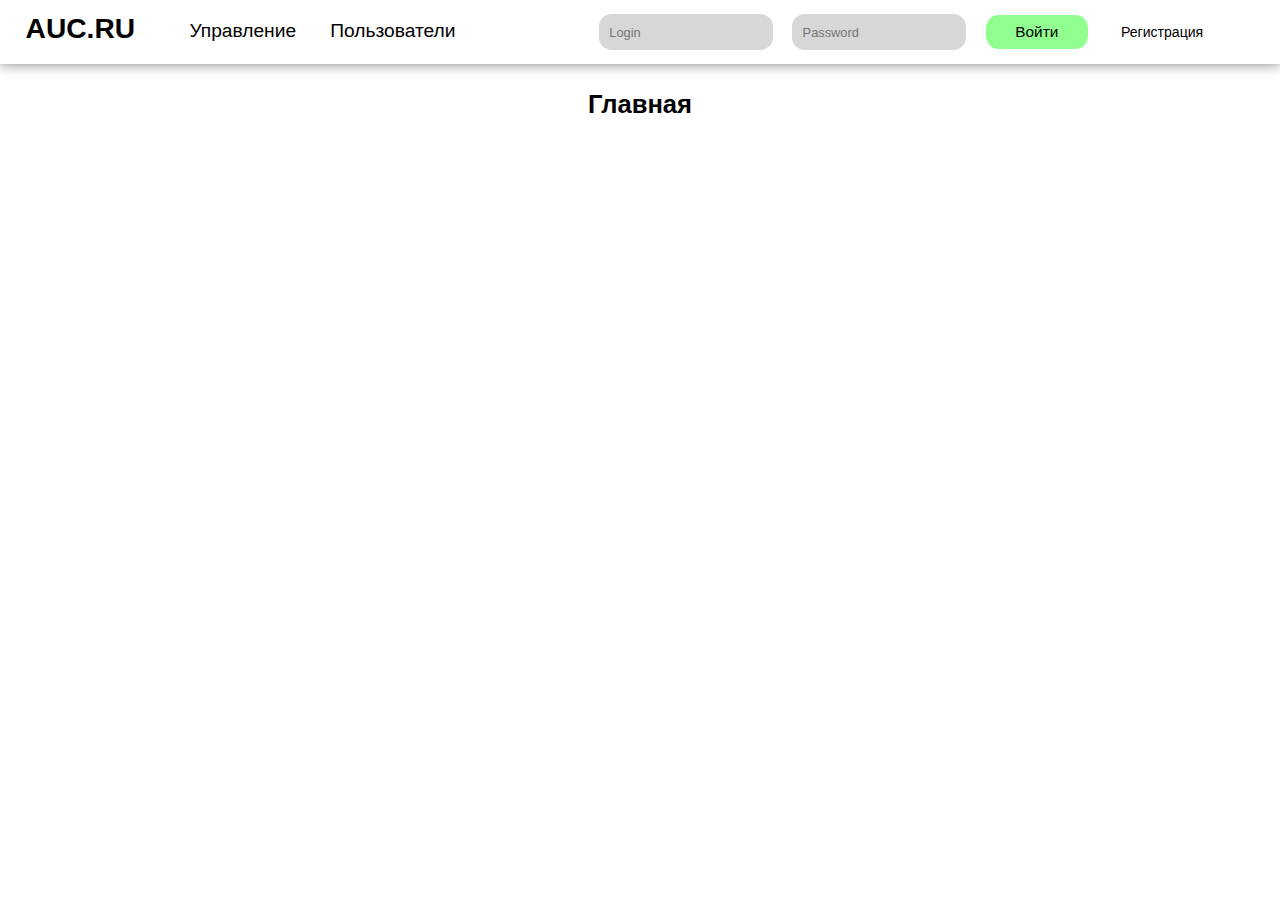
==== commit b8943b06: "Нихуя не работает, и не доделано дохуя" ====
--- a/index.html
+++ b/index.html
@@ -10,8 +10,9 @@
     <script src="./resources/js/renderMainPage.js"></script>
     <script src="./resources/js/renderUserInfo.js"></script>
     <script src="./resources/js/renderCreateAuc.js"></script>
+    <script src="./resources/js/renderRedactAuc.js"></script>
 </head>
-<body onload="renderMainPage(), loadLotsForCreateAuc()">
+<body onload="renderMainPage()">
 
     <!-- Header html -->
 
@@ -19,7 +20,7 @@
         <h1>
             <a href="index.html">AUC.RU</a>
         </h1>
-        <button class = "hide-bt" onclick = "openForm('control-dialog')">Управление</button>
+        <button class = "hide-bt" onclick = "openForm('control-dialog'),  loadLotsForCreateAuc()">Управление</button>
         <button class = "hide-bt" onclick = "openForm('user-dialog')">Пользователи</button>
         <div id = "welcome">Hello, name!</div>
         <button id="welcome-but">&crarr;</button>
@@ -56,7 +57,7 @@
 
         <!-- Control Dialog -->
 
-        <dialog id="control-dialog" open>
+        <dialog id="control-dialog">
             <div class="control-box">
                 <button class="close-button" onclick="closeForm('control-dialog')">X</button>
                 <div class="control-names">
@@ -67,9 +68,9 @@
                     <div class="control-flexbox">
                         <div class="control">
                             <input required type="text" name="auct_name" placeholder="Auction name">
-                            <input required type="datetime-local" name="starting_date" placeholder="Starting date">
-                            <input required type="datetime-local" name="ending_date" placeholder="Ending date">
-                            <input required type="number" name="auct_step" placeholder="Step">
+                            <input required type="date" name="starting_date" placeholder="Starting date">
+                            <input required type="date" name="ending_date" placeholder="Ending date">
+                            <input required type="number" min="0" name="auct_step" placeholder="Step">
                         </div>
                         
                         <div id="create-lot-box">
@@ -132,12 +133,24 @@
                 <button class="close-button" onclick="closeForm('redact-dialog')">X</button>
                 <button id="delete-auc" onclick="">Удалить аукцион</button>
                 <h1>Редактирование аукциона</h1>
-                <form action="#">
-                    <input required type="text" name = "auct_name" placeholder="Auction name" >
-                    <input required type="text" name = "lot_name" placeholder="Lot name">
-                    <input required type="datetime-local" name = "starting_date" placeholder="Starting date">
-                    <input required type="datetime-local" name = "ending_date" placeholder="Ending_date">
-                    <input required type="number" name = "auct_step" placeholder="Step">
+                <form action="">
+                    <div class="redact-flexbox">
+                        <div class="redact-info-cont">
+                            <input type="hidden" name="id_auction" id="auctionIdInput">
+                            <input required type="text" name = "auct_name" placeholder="Auction name" >
+                            <input required type="date" name = "starting_date" placeholder="Starting date">
+                            <input required type="date" name = "ending_date" placeholder="Ending_date">
+                            <input required type="number" name = "auct_step" placeholder="Step">
+                        </div>
+    
+                        <div id="create-lot-box">
+                            <div class="lot-box">
+                                <select name="lot_in_auc" id="" multiple>
+                                </select>
+                            </div>
+                        </div>
+                    </div>
+
                     <input type="submit" value="Сохранить" onclick = "alert('Редактирование завершено!')">
                 </form>
             </div>
--- a/resources/css/style.css
+++ b/resources/css/style.css
@@ -201,6 +201,19 @@
     transition: 0.5s;
 }
 
+.auc-cont button.redact-button{
+    padding: 0.2vw 0.5vw;
+    font-size: 1vw;
+    position: absolute;
+    right: 0.5vw;
+    top: 0.5vw;
+}
+
+.auc-cont button.redact-button:hover{
+    background-color: rgb(200, 164, 103);
+    transition: 0.3s;
+}
+
 /* dialog reg styles */
 
 main dialog#reg-dialog h1{
@@ -220,6 +233,7 @@
 }
 
 dialog button.close-button {
+    cursor: pointer;
     transition: 0.2s;
     border: none;
     background-color: white;
@@ -265,12 +279,12 @@
     margin-bottom: 2vw;
 }
 
-dialog#control-dialog form div.control input{
+form div.control input{
     background-color: white;
     font-size: 1vw;
 }
 
-dialog#control-dialog form div#create-lot-box{
+form div#create-lot-box{
     position: relative;
     right: 2vw;
     padding: 1.5vw;
@@ -280,13 +294,13 @@
     height: 11.5vw;
 }
 
-dialog#control-dialog form div#create-lot-box div.lot-box{
+form div#create-lot-box div.lot-box{
     justify-self: center;
     padding: 1vw;
     height: 10vw;
 }
 
-dialog#control-dialog form div#create-lot-box div.lot-box select{
+form div#create-lot-box div.lot-box select{
     background-color: transparent;
     border: none;
     overflow: scroll;
@@ -295,15 +309,15 @@
     top: -1.5vw;
 }
 
-dialog#control-dialog form div#create-lot-box div.lot-box select:focus{
+form div#create-lot-box div.lot-box select:focus{
     outline: transparent;
 }
 
-dialog#control-dialog form div#create-lot-box div.lot-box select::-webkit-scrollbar{
+form div#create-lot-box div.lot-box select::-webkit-scrollbar{
     display: none;
 }
 
-dialog#control-dialog form div#create-lot-box div.lot-box select option{
+form div#create-lot-box div.lot-box select option{
     background-color: rgb(137, 242, 137);
     padding: 0.5vw 1vw;
     border-radius: 0.6vw;
@@ -312,17 +326,17 @@
     transition: 0.3s;
 }
 
-dialog#control-dialog form div#create-lot-box div.lot-box select option:hover{
+form div#create-lot-box div.lot-box select option:hover{
     cursor: pointer;
     background-color: #3ef24d;
     transition: 0.3s;
 }
 
-dialog#control-dialog form div#create-lot-box div.lot-box select option:checked{
+form div#create-lot-box div.lot-box select option:checked{
     color: black;
 }
 
-dialog#control-dialog form div#create-lot-box div.lot-box select option:last-of-type{
+form div#create-lot-box div.lot-box select option:last-of-type{
     margin-bottom: 0;
 }
 
@@ -445,6 +459,14 @@
 
 /* dialog redact styles */
 
+dialog#redact-dialog{
+    width: 50vw;
+}
+
+dialog#redact-dialog h1{
+    margin-top: 0;
+    margin-bottom: 2vw;
+}
 
 .redact-box button#delete-auc{
     cursor: pointer;
@@ -464,27 +486,43 @@
     transition: 0.3s;
 }
 
-.auc-cont button.redact-button{
-    padding: 0.2vw 0.5vw;
-    font-size: 1vw;
-    position: absolute;
-    right: 0.5vw;
-    top: 0.5vw;
-}
-
-.auc-cont button.redact-button:hover{
-    background-color: rgb(200, 164, 103);
-    transition: 0.3s;
-}
-
 dialog#redact-dialog form{
+    height: 23vw;
+    gap: 10vw;
+}
+
+dialog#redact-dialog form div.redact-flexbox{
+    display: flex;
+    justify-content: space-around;
+    margin-bottom: 2vw;
+}
+
+dialog#redact-dialog form div.redact-info-cont{
     display: flex;
     flex-direction: column;
     gap: 1vw;
 }
 
-dialog#redact-dialog form input:not(input[type="submit"]){
+dialog#redact-dialog form div.redact-info-cont input{
+    width: 20vw;
     background-color: white;
+}
+
+dialog#redact-dialog form div#create-lot-box{
+    right: 0;
+}
+
+dialog#redact-dialog form div#create-lot-box select option:checked{
+    background-color: purple;
+    color: white;
+    right: 0;
+}
+
+dialog#redact-dialog form input[type="submit"]{
+    display: block;
+    justify-self: center;
+    width: 20vw;
+    font-size: 1.1vw;
 }
 
 /* Lot dialog styles */
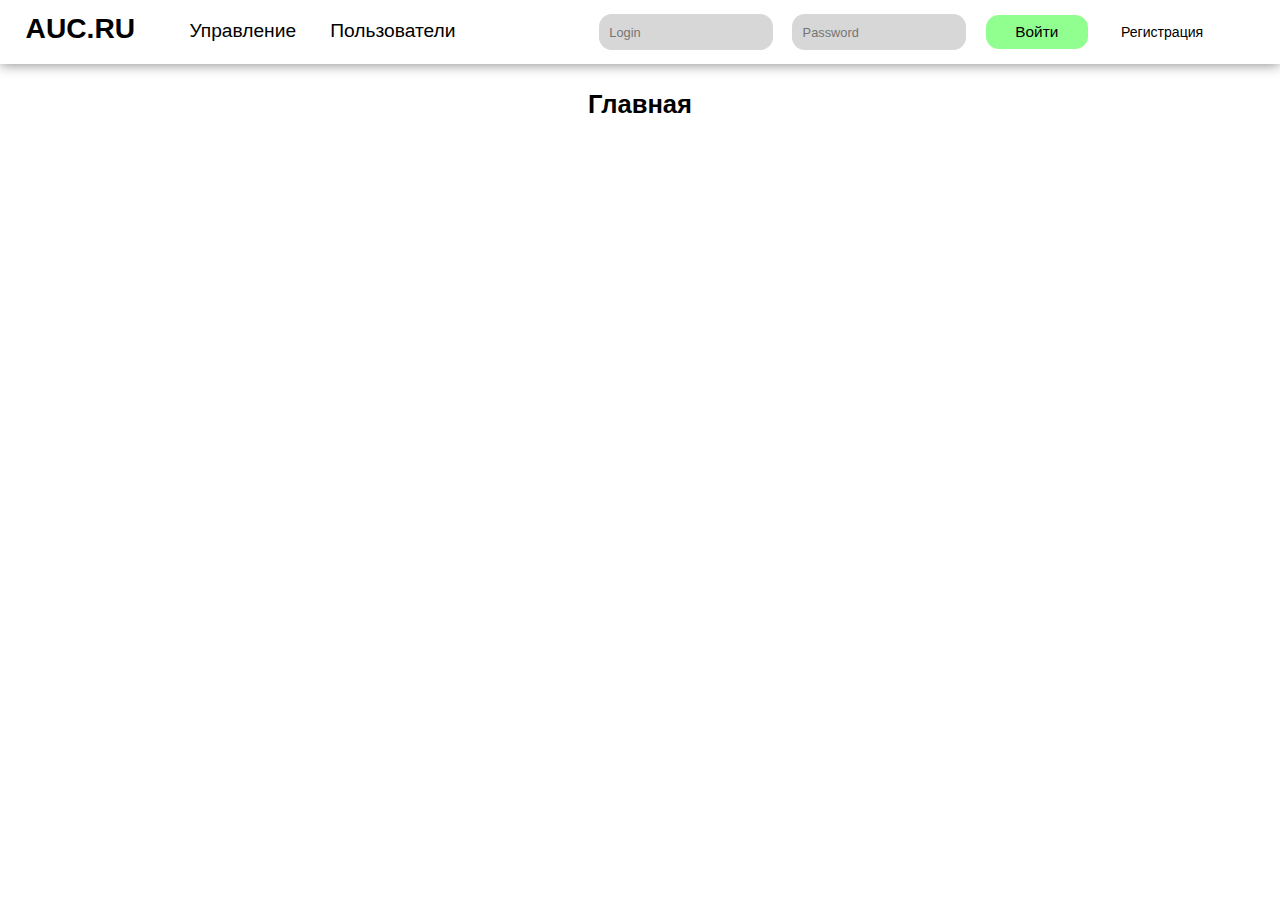
==== commit a09c707b: "Фикс аукционов. Работает только с добавлением 1го лота" ====
--- a/index.html
+++ b/index.html
@@ -11,6 +11,7 @@
     <script src="./resources/js/renderUserInfo.js"></script>
     <script src="./resources/js/renderCreateAuc.js"></script>
     <script src="./resources/js/renderRedactAuc.js"></script>
+    <script src="./resources/js/renderDelete.js"></script>
 </head>
 <body onload="renderMainPage()">
 
@@ -131,9 +132,9 @@
         <dialog id="redact-dialog">
             <div class="redact-box">
                 <button class="close-button" onclick="closeForm('redact-dialog')">X</button>
-                <button id="delete-auc" onclick="">Удалить аукцион</button>
+                <button type="button" id="delete-auc" onclick="deleteAuction()">Удалить аукцион</button>
                 <h1>Редактирование аукциона</h1>
-                <form action="">
+                <form id="auc-redact" action="/auc/redact" method="post">
                     <div class="redact-flexbox">
                         <div class="redact-info-cont">
                             <input type="hidden" name="id_auction" id="auctionIdInput">
@@ -151,7 +152,7 @@
                         </div>
                     </div>
 
-                    <input type="submit" value="Сохранить" onclick = "alert('Редактирование завершено!')">
+                    <input type="submit" value="Сохранить">
                 </form>
             </div>
         </dialog>
